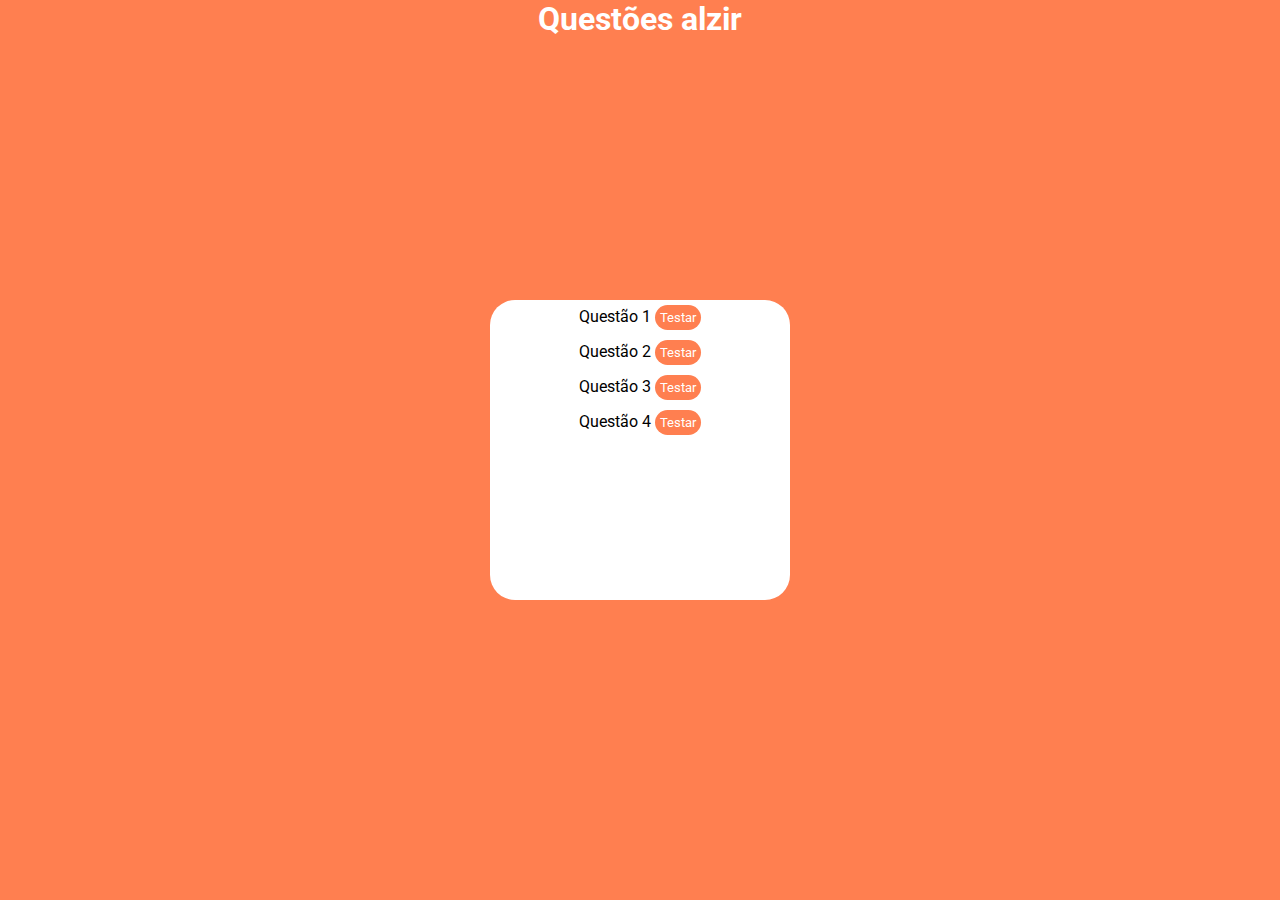
==== index.html @ 1d465616 "Feito primeiro commit" ====
<!DOCTYPE html>
<html lang="en">
  <head>
    <meta charset="UTF-8" />
    <meta http-equiv="X-UA-Compatible" content="IE=edge" />
    <meta name="viewport" content="width=device-width, initial-scale=1.0" />
    <link rel="stylesheet" href="style.css" />
    <link rel="preconnect" href="https://fonts.googleapis.com" />
    <link rel="preconnect" href="https://fonts.gstatic.com" crossorigin />
    <link
      href="https://fonts.googleapis.com/css2?family=Roboto:ital,wght@1,300&display=swap"
      rel="stylesheet"
    />
    <title>Document</title>
  </head>
  <body>
    <div class="container">
      <h1>Questões alzir</h1>
      <div class="modal">
        <div>
          <span>Questão 1</span>
          <button onclick="is_prime()">Testar</button>
        </div>
        <div>
          <span>Questão 2</span>
          <button onclick="sum_all_numbers()">Testar</button>
        </div>
        <div>
          <span>Questão 3</span>
          <button onclick="fibonacci()">Testar</button>
        </div>
        <div>
          <span>Questão 4</span>
          <button onclick="quick_sort()">Testar</button>
        </div>
      </div>
    </div>
  </body>
  <script src="questions.js"></script>
</html>
---- style.css ----
.container {
  height: 100vh;
  width: 100vw;
  box-sizing: border-box;
  background: coral;
  display: flex;
  justify-content: center;
  align-content: center;
}
.modal {
  position: absolute;
  top: calc(50vh - 150px);
  background-color: white;
  width: 300px;
  height: 300px;
  border-radius: 25px;
  text-align: center;
}
.modal button {
  background: coral;
  color: white;
  padding: 5px;
  border-radius: 20px;
  margin-top: 5px;
  margin-bottom: 5px;
}
* {
  border: 0;
  margin: 0;
  padding: 0;
  box-sizing: border-box;
  font-family: "Roboto", sans-serif;
}
h1 {
  color: white;
  text-align: center;
}
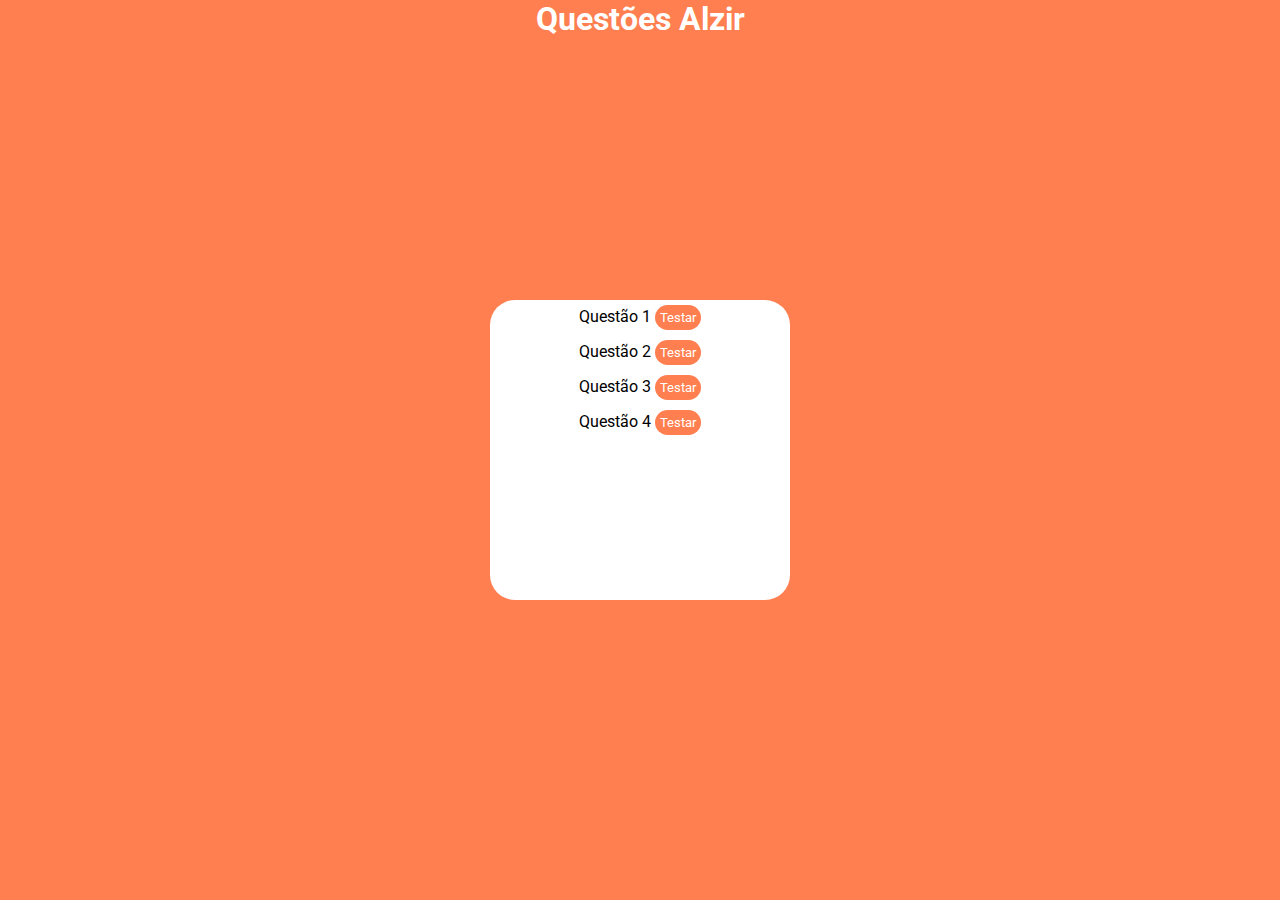
==== commit 71692a03: "oi" ====
--- a/index.html
+++ b/index.html
@@ -15,7 +15,7 @@
   </head>
   <body>
     <div class="container">
-      <h1>Questões alzir</h1>
+      <h1>Questões Alzir</h1>
       <div class="modal">
         <div>
           <span>Questão 1</span>
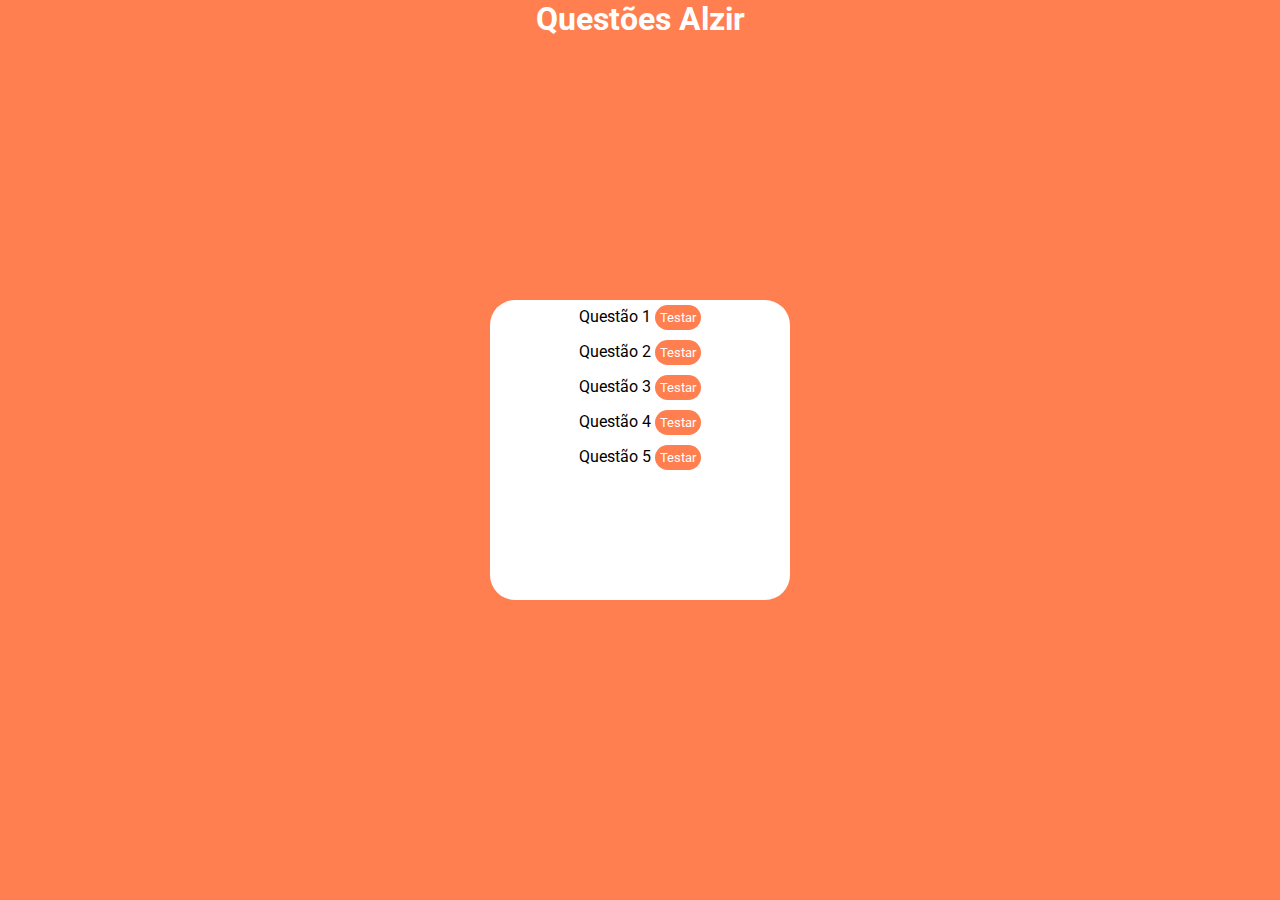
==== commit 785d23f0: ":sparkles: - feito método quick sort" ====
--- a/index.html
+++ b/index.html
@@ -31,6 +31,10 @@
         </div>
         <div>
           <span>Questão 4</span>
+          <button onclick="mmc()">Testar</button>
+        </div>
+        <div>
+          <span>Questão 5</span>
           <button onclick="quick_sort()">Testar</button>
         </div>
       </div>
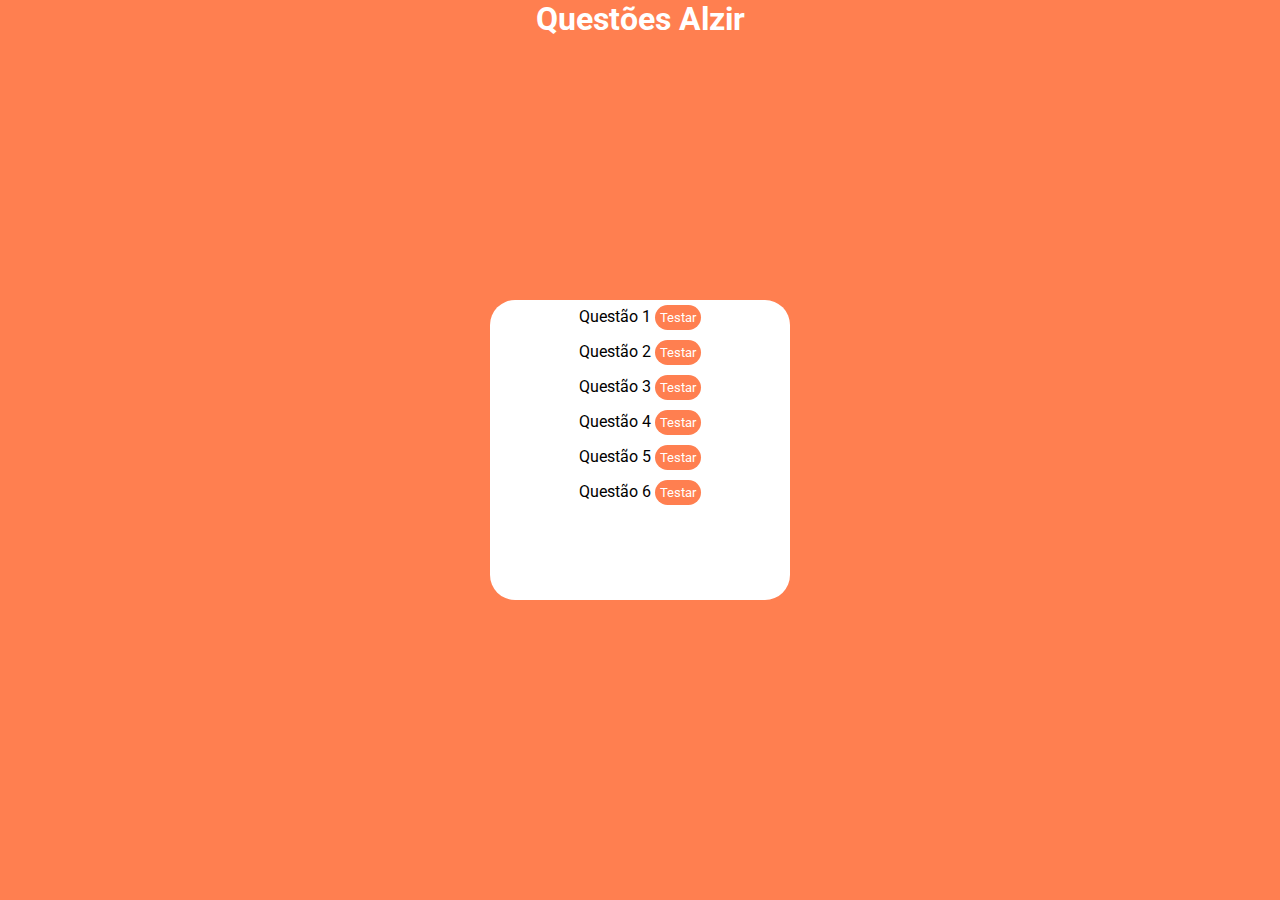
==== commit 7fe5d8ce: ":sparkles: - Feito as questões em javascript" ====
--- a/index.html
+++ b/index.html
@@ -31,11 +31,15 @@
         </div>
         <div>
           <span>Questão 4</span>
-          <button onclick="mmc()">Testar</button>
+          <button onclick="mdc()">Testar</button>
         </div>
         <div>
           <span>Questão 5</span>
           <button onclick="quick_sort()">Testar</button>
+        </div>
+        <div>
+          <span>Questão 6</span>
+          <button onclick="integer_numbers_counter()">Testar</button>
         </div>
       </div>
     </div>
